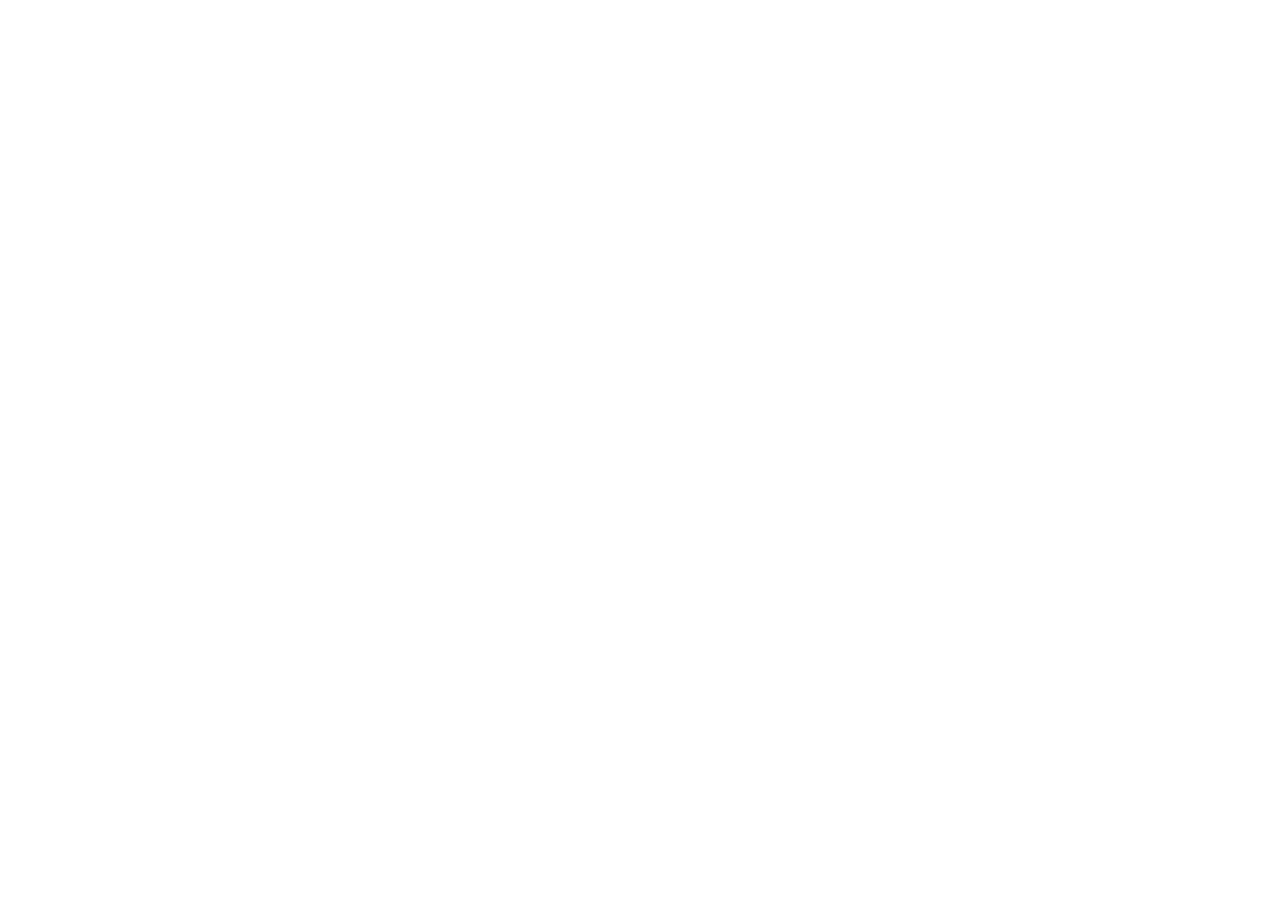
==== 08-objects.html @ 00cc6a6a "updated version" ====
<!DOCTYPE html>
<html lang="en">
<head>
    <meta charset="UTF-8">
    <meta name="viewport" content="width=device-width, initial-scale=1.0">
    <title>Objects</title>
</head>
<body>
    
</body>
<script>
    /*const product = {
        name: 'socks',
        price: 100,
        availability: true
    };
    console.log(product);
    console.log(product.name);
    console.log(product.price);
    console.log(product.availability);

    product.price = 10;
    console.log(product);

    product.size = 'XL';
    console.log(product);

    delete product.size;
    console.log(product);
    */

   const product2 = {
    name: 'basketball',
    brand: 'Jordan',
    ['Delivery-time']: 'one day',
    'Delivery-cost': 20,
    fun: function function1() {
        console.log('Function inside an object')
    },
    ratings: {
        star: 4.5,
        count: 87
    }
    
   }
</script>
</html>
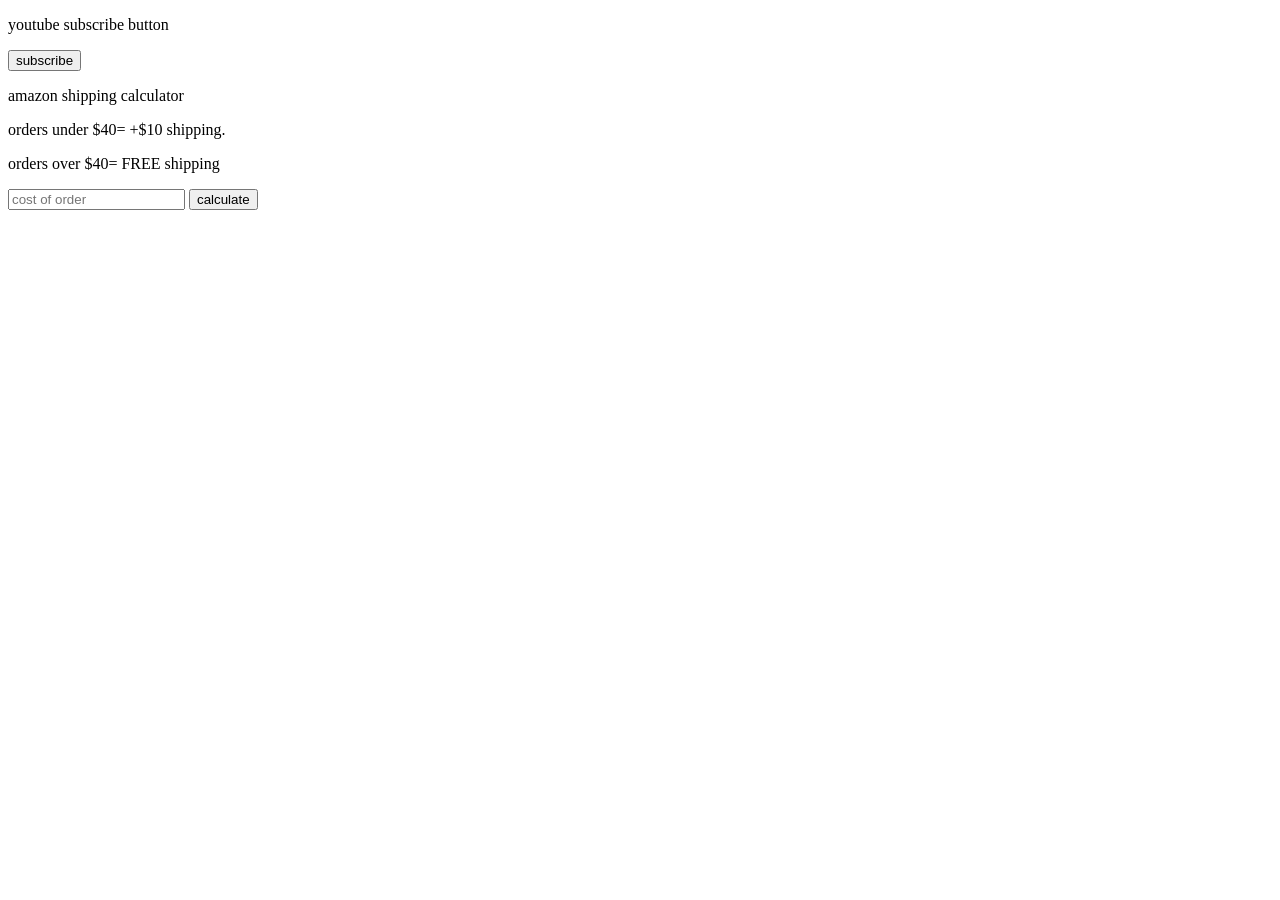
==== commit b61d1ff4: "updated version, 2" ====
--- a/08-objects.html
+++ b/08-objects.html
@@ -6,42 +6,47 @@
     <title>Objects</title>
 </head>
 <body>
-    
+    <p>youtube subscribe button</p>
+
+    <button onclick="
+        subscribe();
+    " class="js-subscribe-button">subscribe</button>
+
+    <p>amazon shipping calculator</p>
+
+    <p>orders under $40= +$10 shipping.</p>
+
+    <p>orders over $40= FREE shipping</p>
+
+    <input placeholder="cost of order" class="js-cost-input">
+
+    <button onclick="
+        getTotalCost();
+    " class="js-calculate-button">calculate</button>
+
+    <p class="js-display-output"></p>
 </body>
 <script>
-    /*const product = {
-        name: 'socks',
-        price: 100,
-        availability: true
+    function subscribe() {
+        const buttonElement = document.querySelector('.js-subscribe-button')
+
+        if (buttonElement.innerText === 'subscribe') {
+            buttonElement.innerHTML = 'subscribed!'
+        }
+        else {
+            buttonElement.innerHTML = 'subscribe'
+        }
     };
-    console.log(product);
-    console.log(product.name);
-    console.log(product.price);
-    console.log(product.availability);
 
-    product.price = 10;
-    console.log(product);
+    function getTotalCost() {
+        const inputElement = document.querySelector('.js-cost-input')
+        let cost = Number(inputElement.value)
 
-    product.size = 'XL';
-    console.log(product);
-
-    delete product.size;
-    console.log(product);
-    */
-
-   const product2 = {
-    name: 'basketball',
-    brand: 'Jordan',
-    ['Delivery-time']: 'one day',
-    'Delivery-cost': 20,
-    fun: function function1() {
-        console.log('Function inside an object')
-    },
-    ratings: {
-        star: 4.5,
-        count: 87
-    }
-    
-   }
+        if (cost < 40) {
+            cost = cost + 10
+        }
+        const emptyElement = document.querySelector('.js-display-output')
+            .innerHTML = `$${cost}`;
+    };
 </script>
 </html>
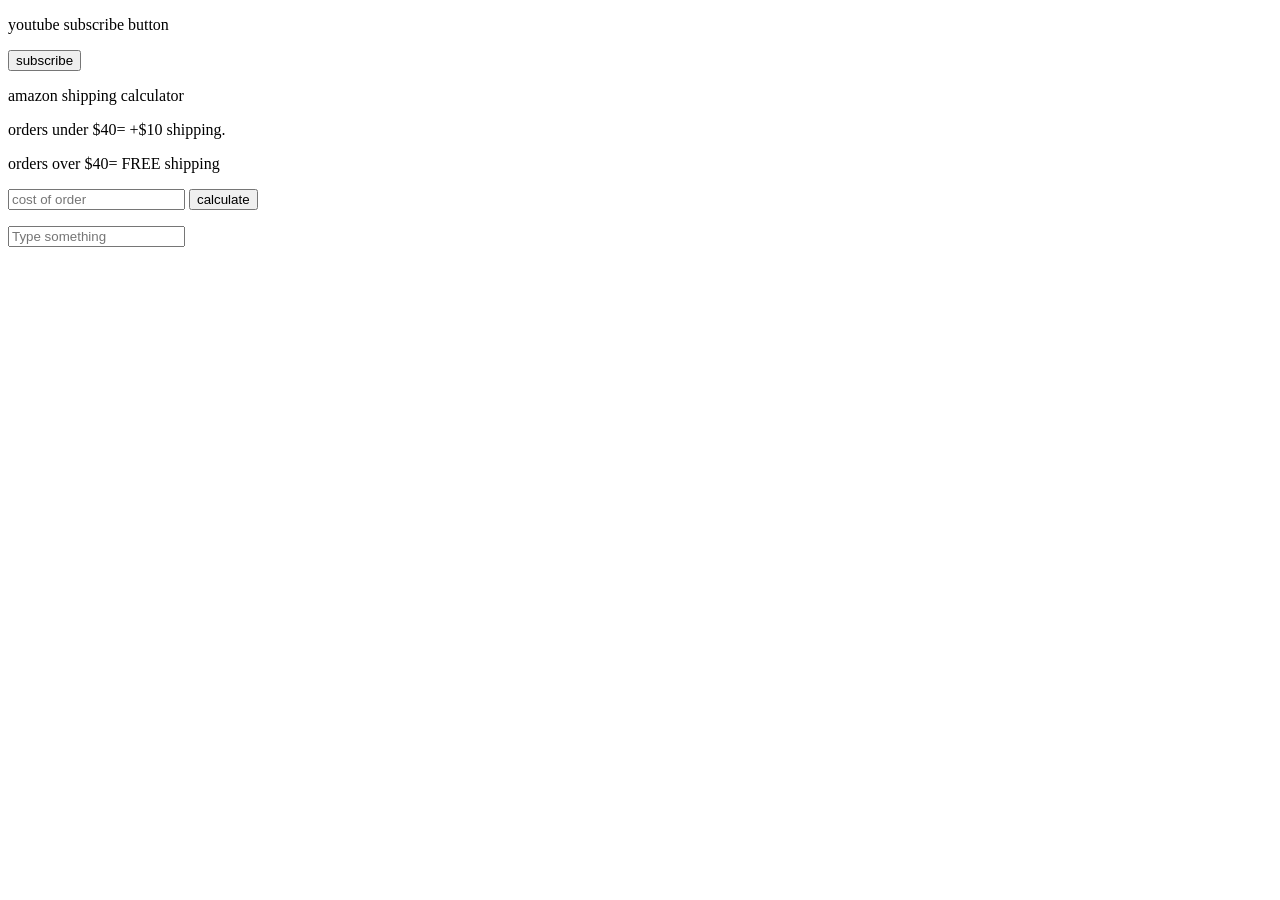
==== commit 753a4da2: "updated version, 3" ====
--- a/08-objects.html
+++ b/08-objects.html
@@ -18,13 +18,21 @@
 
     <p>orders over $40= FREE shipping</p>
 
-    <input placeholder="cost of order" class="js-cost-input">
+    <input placeholder="cost of order" class="js-cost-input" onkeydown="
+       enterOnKeydown();
+    ">
 
     <button onclick="
         getTotalCost();
     " class="js-calculate-button">calculate</button>
 
     <p class="js-display-output"></p>
+
+    <input class="js-input-output" onkeyup="
+        enterOnKeyUp();
+    " placeholder="Type something">
+
+    <p class="display-element"></p>
 </body>
 <script>
     function subscribe() {
@@ -38,15 +46,27 @@
         }
     };
 
+    function enterOnKeydown() {
+         if (event.key === 'Enter') {
+            getTotalCost();
+        };
+    }
+
     function getTotalCost() {
         const inputElement = document.querySelector('.js-cost-input')
         let cost = Number(inputElement.value)
 
         if (cost < 40) {
-            cost = cost + 10
+            cost = Math.round(cost + 10);
         }
         const emptyElement = document.querySelector('.js-display-output')
             .innerHTML = `$${cost}`;
     };
+
+    function enterOnKeyUp() {
+        const inputElement2 = document.querySelector('.js-input-output');
+        document.querySelector('.display-element')
+            .innerHTML = inputElement2.value;
+    };
 </script>
 </html>
